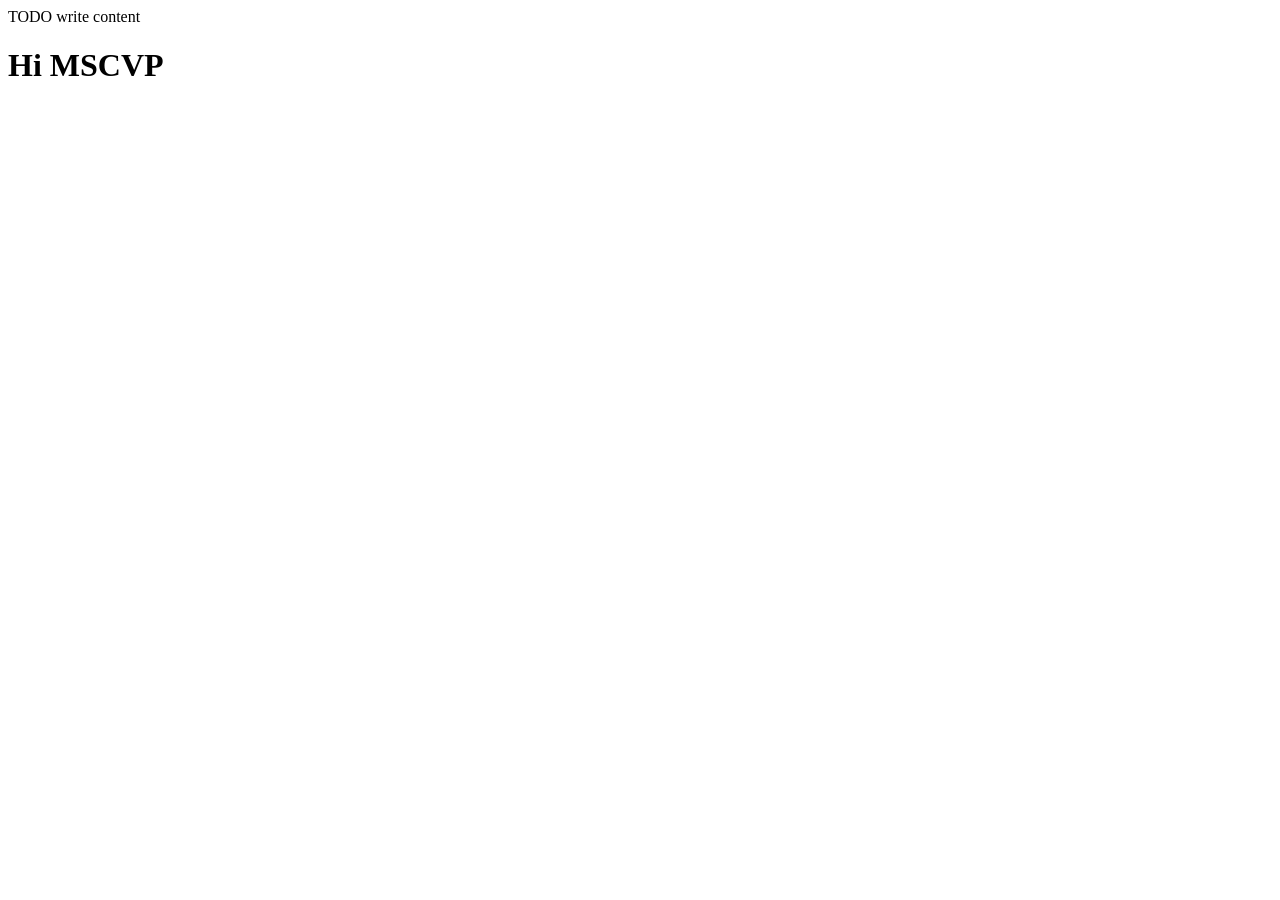
==== web/index.html @ 63b4474a "second" ====
<!--
To change this template, choose Tools | Templates
and open the template in the editor.
-->
<!DOCTYPE html>
<html>
    <head>
        <title></title>
        <meta http-equiv="Content-Type" content="text/html; charset=UTF-8">
    </head>
    <body>
        <div>TODO write content</div>
        <h1>Hi MSCVP</h1>
           
    </body>
</html>
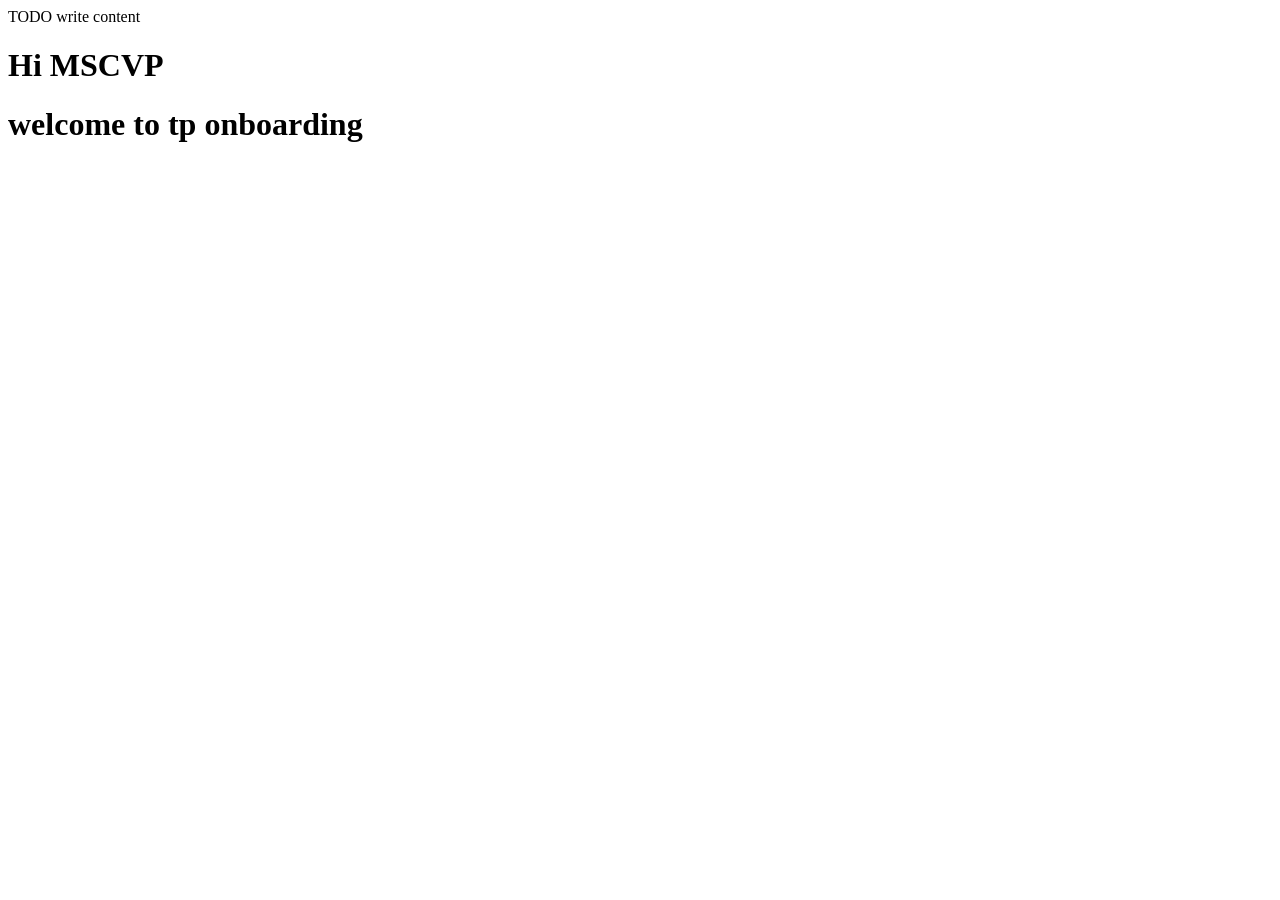
==== commit fe554299: "third commit" ====
--- a/web/index.html
+++ b/web/index.html
@@ -11,6 +11,7 @@
     <body>
         <div>TODO write content</div>
         <h1>Hi MSCVP</h1>
+        <h1>welcome to tp onboarding </h1>
            
     </body>
 </html>
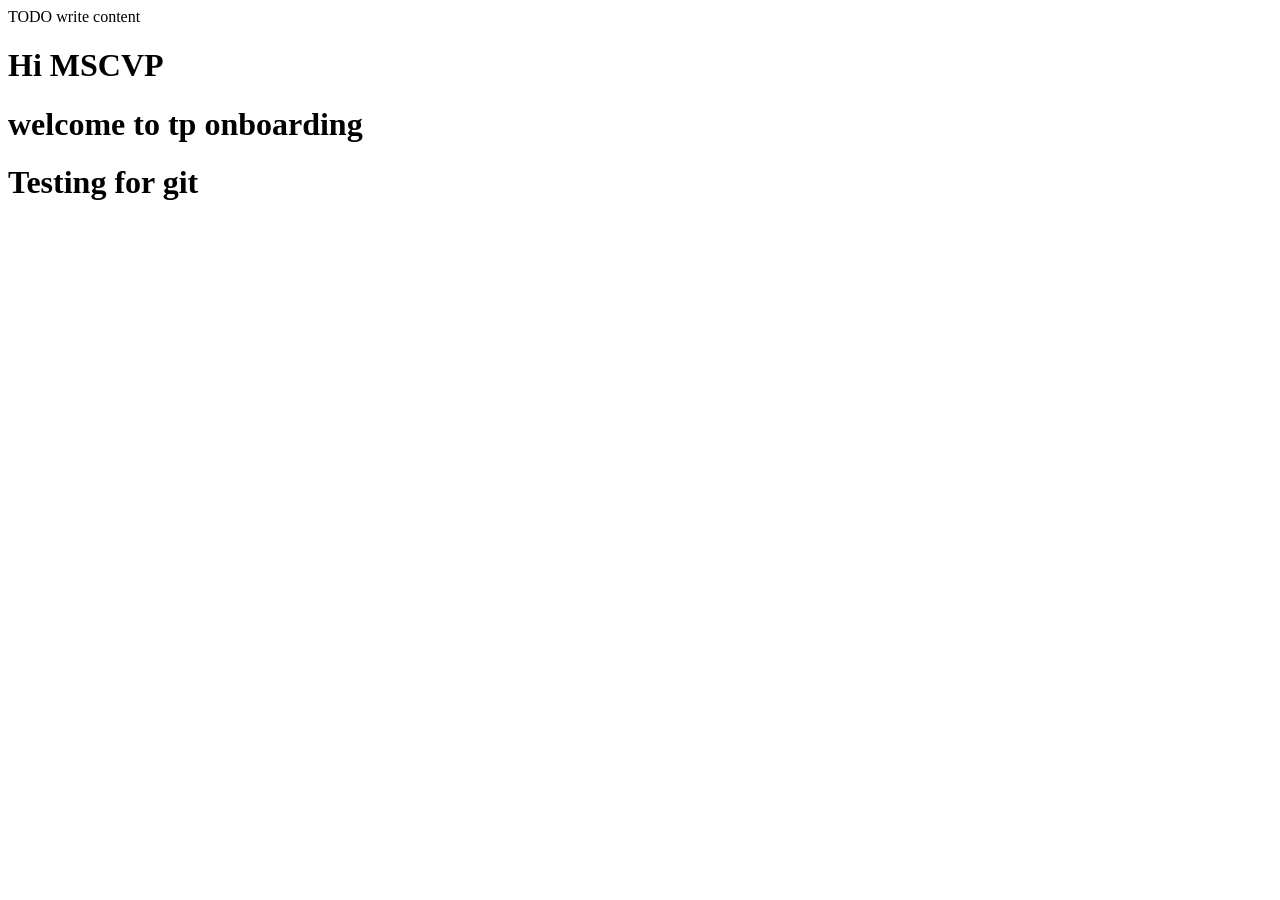
==== commit fd10d0ee: "four" ====
--- a/web/index.html
+++ b/web/index.html
@@ -12,6 +12,7 @@
         <div>TODO write content</div>
         <h1>Hi MSCVP</h1>
         <h1>welcome to tp onboarding </h1>
+        <h1> Testing for git </h1>
            
     </body>
 </html>
